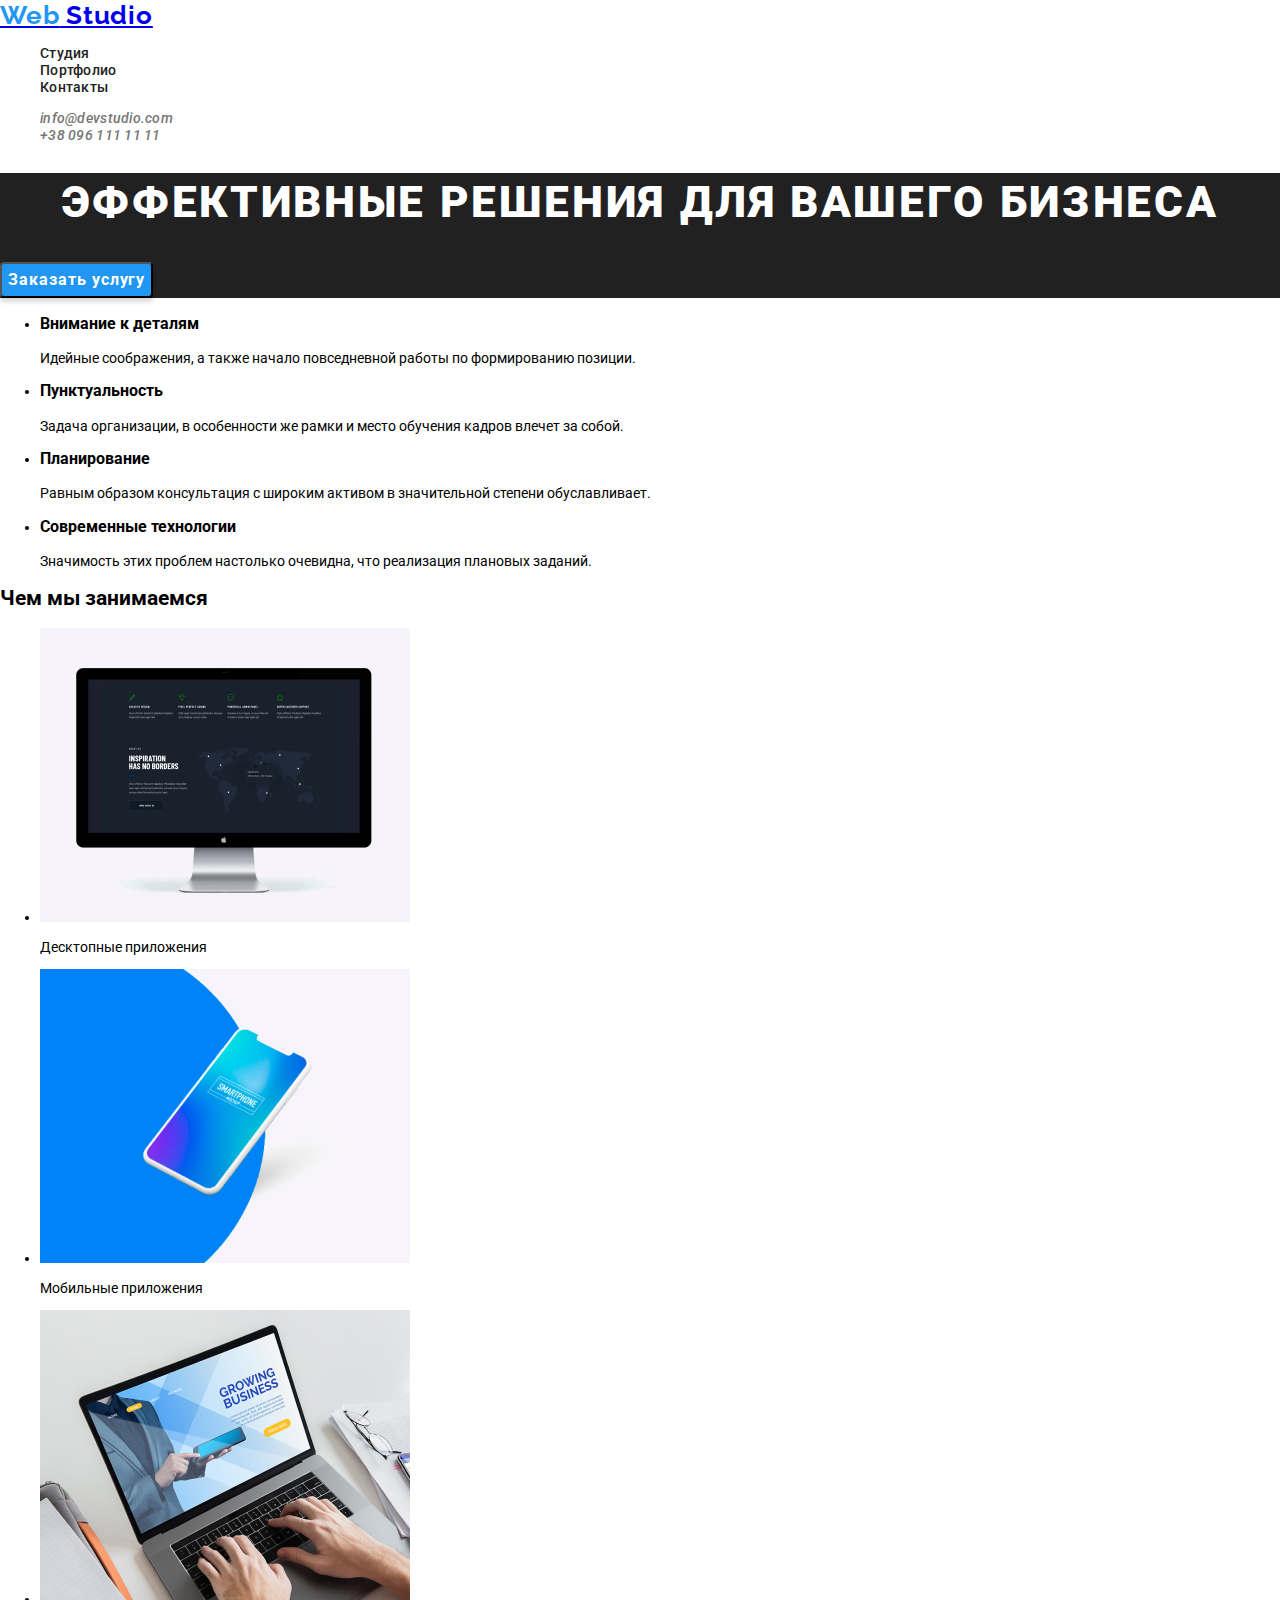
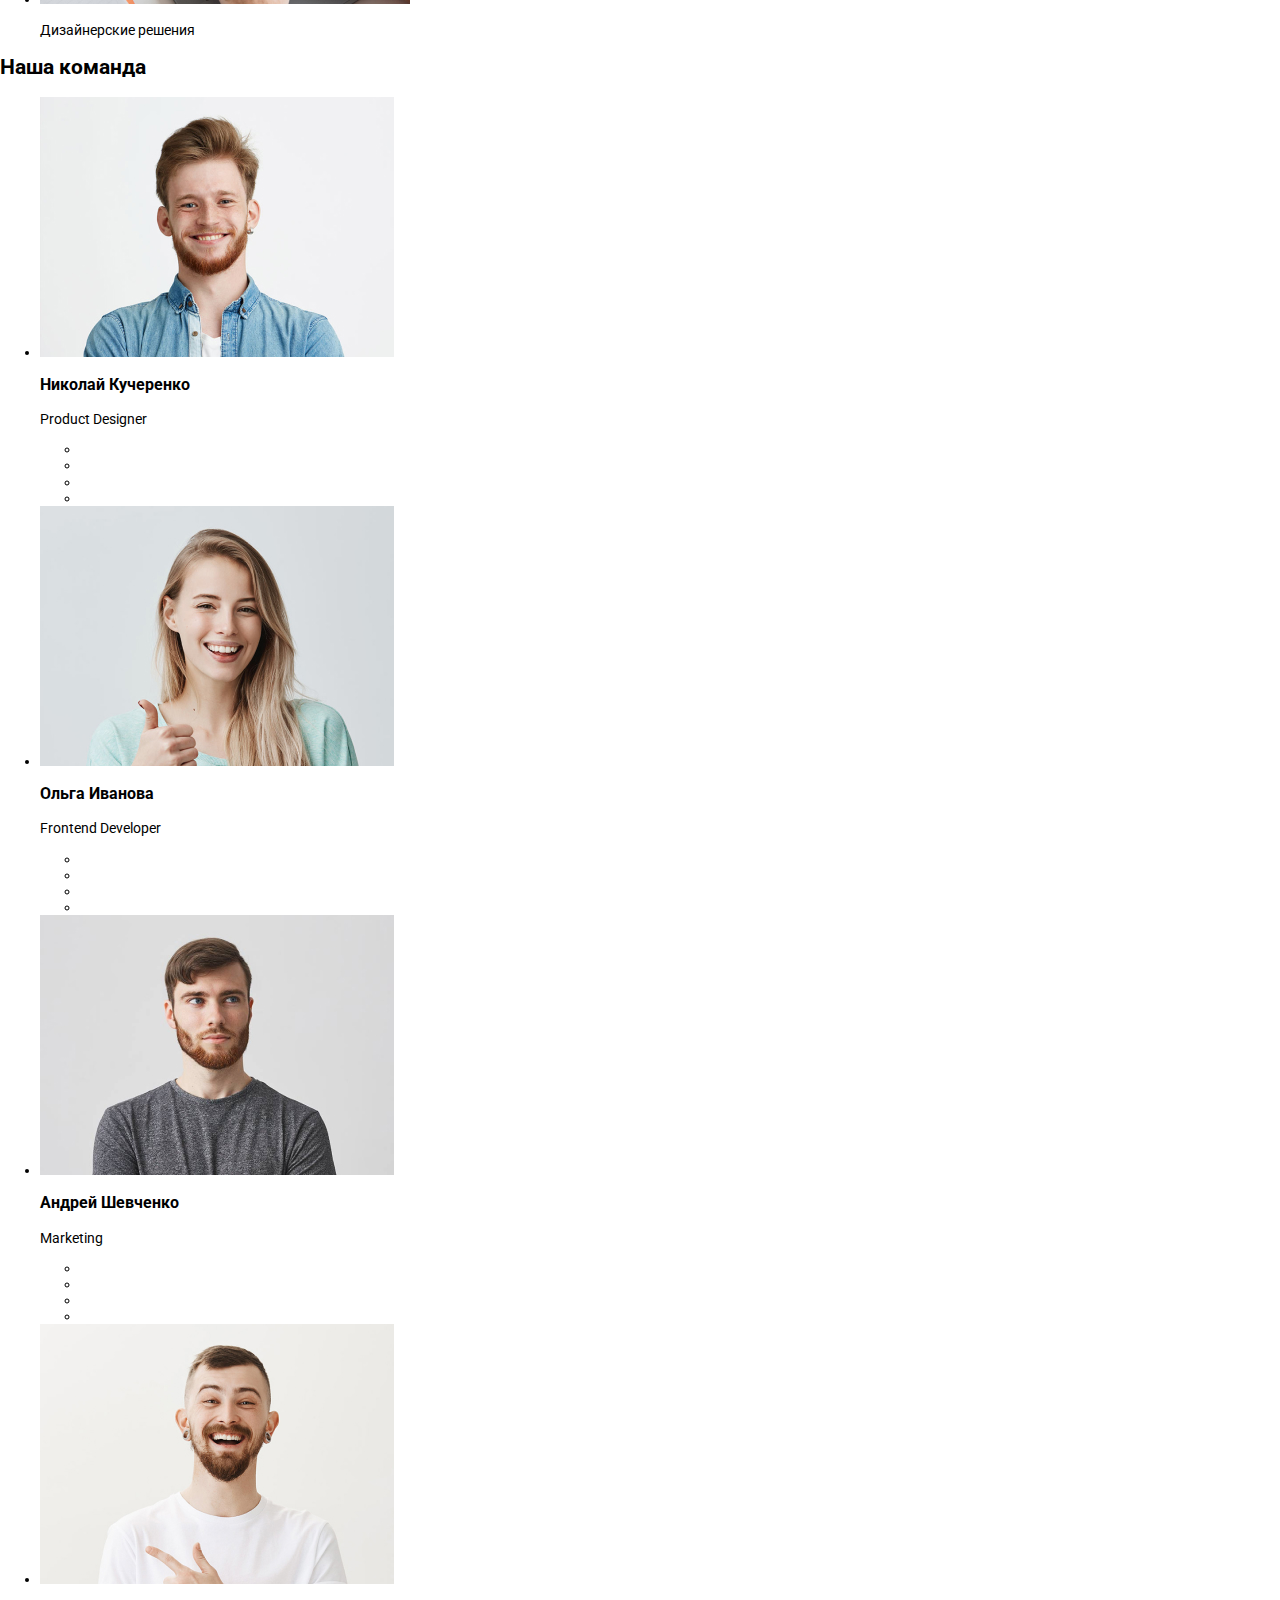
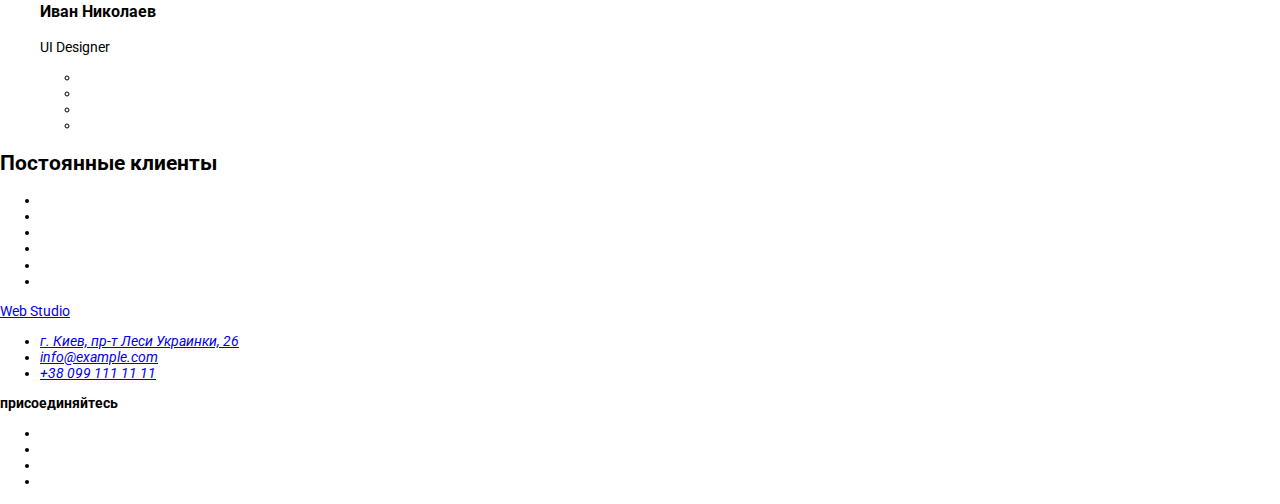
==== index.html @ d41be638 "Окрасил header и hero" ====
<!DOCTYPE html>
<html lang="ru">
  <head>
    <meta charset="UTF-8" />
    <meta name="viewport" content="width=device-width, initial-scale=1.0" />
    <title>Web Studio</title>
    <link
      href="https://fonts.googleapis.com/css2?family=Raleway:wght@700&family=Roboto:wght@400;500;700;900&display=swap"
      rel="stylesheet"
    />
    <link rel="stylesheet" href="./css/styles.css" />
    <link rel="stylesheet" href="./css/normalize.css" />
  </head>
  <body>
    <!-- Шапка -->
    <header class="header">
      <nav class="navigation">
        <a class="logo" href="./index.html" lang="en" aria-label="логотип"
          ><span class="blue">Web</span> Studio</a
        >
        <ul class="navigation-list list">
          <li class="navigation-list-item">
            <a class="navigation-list-link link" href="#"> Студия</a>
          </li>
          <li class="navigation-list-item">
            <a class="navigation-list-link link" href="./portfolio.html"
              >Портфолио</a
            >
          </li>
          <li class="navigation-list-item">
            <a class="navigation-list-link link" href="#">Контакты</a>
          </li>
        </ul>
      </nav>
      <address class="header-adress">
        <ul class="adress-list list">
          <li class="adress-list-item">
            <a class="header-mail link" href="mailto:info@devstudio.com"
              >info@devstudio.com</a
            >
          </li>
          <li>
            <a class="header-tel link" href="tel:+380961111111"
              >+38 096 111 11 11</a
            >
          </li>
        </ul>
      </address>
    </header>

    <!-- Главный контейнер -->
    <main>
      <!--Герой-->
      <section class="hero">
        <h1 class="hero-title">Эффективные решения для вашего бизнеса</h1>
        <button class="modal-btn">Заказать услугу</button>
      </section>

      <!--Преимущества-->
      <section class="">
        <h2 hidden>Преимущества</h2>
        <ul>
          <li>
            <h3>Внимание к деталям</h3>
            <p>
              Идейные соображения, а также начало повседневной работы по
              формированию позиции.
            </p>
          </li>
          <li>
            <h3>Пунктуальность</h3>
            <p>
              Задача организации, в особенности же рамки и место обучения кадров
              влечет за собой.
            </p>
          </li>
          <li>
            <h3>Планирование</h3>
            <p>
              Равным образом консультация с широким активом в значительной
              степени обуславливает.
            </p>
          </li>
          <li>
            <h3>Современные технологии</h3>
            <p>
              Значимость этих проблем настолько очевидна, что реализация
              плановых заданий.
            </p>
          </li>
        </ul>
      </section>

      <!--Чем мы занимаемся-->
      <section>
        <h2>Чем мы занимаемся</h2>
        <ul>
          <li>
            <img
              src="./img/desk.jpg"
              alt="Десктопные приложения"
              width="370"
              height="294"
            />
            <p>Десктопные приложения</p>
          </li>
          <li>
            <img
              src="./img/phone.jpg"
              alt="Мобильные приложения"
              width="370"
              height="294"
            />
            <p>Мобильные приложения</p>
          </li>
          <li>
            <img
              src="./img/disine.jpg"
              alt="Дизайнерские решения"
              width="370"
              height="294"
            />
            <p>Дизайнерские решения</p>
          </li>
        </ul>
      </section>

      <!--Наша команда-->
      <section>
        <h2>Наша команда</h2>
        <ul>
          <li>
            <img
              src="./img/img1.jpg"
              alt="Сотрудник Николай Кучеренко"
              width="354"
              height="260"
            />
            <h3>Николай Кучеренко</h3>
            <p>Product Designer</p>
            <ul>
              <li><a href="#" aria-label="Ссылка на инстаграм"></a></li>
              <li><a href="#" aria-label="Ссылка на твиттер"></a></li>
              <li><a href="#" aria-label="Ссылка на фейсбук"></a></li>
              <li><a href="#" aria-label="Ссылка на линкедин"></a></li>
            </ul>
          </li>
          <li>
            <img
              src="./img/img2.jpg"
              alt="Сотрудник Ольга Иванова"
              width="354"
              height="260"
            />
            <h3>Ольга Иванова</h3>
            <p>Frontend Developer</p>
            <ul>
              <li><a href="#" aria-label="Ссылка на инстаграм"></a></li>
              <li><a href="#" aria-label="Ссылка на твиттер"></a></li>
              <li><a href="#" aria-label="Ссылка на фейсбук"></a></li>
              <li><a href="#" aria-label="Ссылка на линкедин"></a></li>
            </ul>
          </li>
          <li>
            <img
              src="./img/img3.jpg"
              alt="Сотрудник Андрей Шевченко"
              width="354"
              height="260"
            />
            <h3>Андрей Шевченко</h3>
            <p>Marketing</p>
            <ul>
              <li><a href="#" aria-label="Ссылка на инстаграм"></a></li>
              <li><a href="#" aria-label="Ссылка на твиттер"></a></li>
              <li><a href="#" aria-label="Ссылка на фейсбук"></a></li>
              <li><a href="#" aria-label="Ссылка на линкедин"></a></li>
            </ul>
          </li>
          <li>
            <img
              src="./img/img4.jpg"
              alt="Сотрудник Иван Николаев"
              width="354"
              height="260"
            />
            <h3>Иван Николаев</h3>
            <p>UI Designer</p>
            <ul>
              <li><a href="#" aria-label="Ссылка на инстаграм"></a></li>
              <li><a href="#" aria-label="Ссылка на твиттер"></a></li>
              <li><a href="#" aria-label="Ссылка на фейсбук"></a></li>
              <li><a href="#" aria-label="Ссылка на линкедин"></a></li>
            </ul>
          </li>
        </ul>
      </section>

      <!--Постоянные клиенты-->
      <section>
        <h2>Постоянные клиенты</h2>
        <ul>
          <li><a href="#" aria-label="клиент я и ко"></a></li>
          <li><a href="#" aria-label="клиент компани таглайн хиа"></a></li>
          <li><a href="#" aria-label="клиент компани"></a></li>
          <li><a href="#" aria-label="клиент фостер петерс"></a></li>
          <li><a href="#" aria-label="клиент брэнд"></a></li>
          <li><a href="#" aria-label="клиент компани таг лайн"></a></li>
        </ul>
      </section>
    </main>

    <!-- Подвал -->
    <footer>
      <a href="./index.html"><span lang="en">Web Studio</span></a>
      <address>
        <ul>
          <li>
            <a href="https://goo.gl/maps/fQnMb577hMNPf3YQ6"
              >г. Киев, пр-т Леси Украинки, 26</a
            >
          </li>
          <li><a href="mailto:info@example.com">info@example.com</a></li>
          <li><a href="tel:+380991111111">+38 099 111 11 11</a></li>
        </ul>
      </address>
      <b>присоединяйтесь</b>
      <ul>
        <li><a href="#" aria-label="Ссылка на инстаграм"></a></li>
        <li><a href="#" aria-label="Ссылка на твиттер"></a></li>
        <li><a href="#" aria-label="Ссылка на фейсбук"></a></li>
        <li><a href="#" aria-label="Ссылка на линкедин"></a></li>
      </ul>
    </footer>
  </body>
</html>
---- css/styles.css ----
body {
    font-family: "Roboto", sans-serif;
    font-size: 14px;
    background-color: #ffffff;
    color: 757575;
}
.list {
    list-style: none;
}
.link {
    text-decoration: none;
}
.logo,
.blue {
    font-family: "Raleway";
    font-weight: bold;
    font-size: 26px;
    line-height: 1.19;
    letter-spacing: 0.03em;
}

.blue {
    color: #2196f3;
}
.navigation-list-link,
.header-mail,
.header-tel {
    font-weight: 500;
    font-size: 14px;
    line-height: 1.14;
    letter-spacing: 0.02em;
    color: #212121;
}
.header-mail,
.header-tel {
    color: #757575;
}
.header-mail:hover,
.header-mail:focus,
.header-tel:hover,
.header-tel:focus,
.navigation-list-link:hover,
.navigation-list-link:focus {
    color: #2196f3;
}

.hero {
    background-color: #212121;
}
.hero-title {
    font-weight: 900;
    font-size: 44px;
    line-height: 1.36;
    text-align: center;
    letter-spacing: 0.06em;
    text-transform: uppercase;
    color: #ffffff;
}
.modal-btn {
    font-weight: bold;
    font-size: 16px;
    line-height: 1.87;
    display: flex;
    align-items: center;
    text-align: center;
    letter-spacing: 0.06em;
    color: #ffffff;
    background: #2196f3;
    box-shadow: 0px 4px 4px rgba(0, 0, 0, 0.15);
    border-radius: 4px;
}
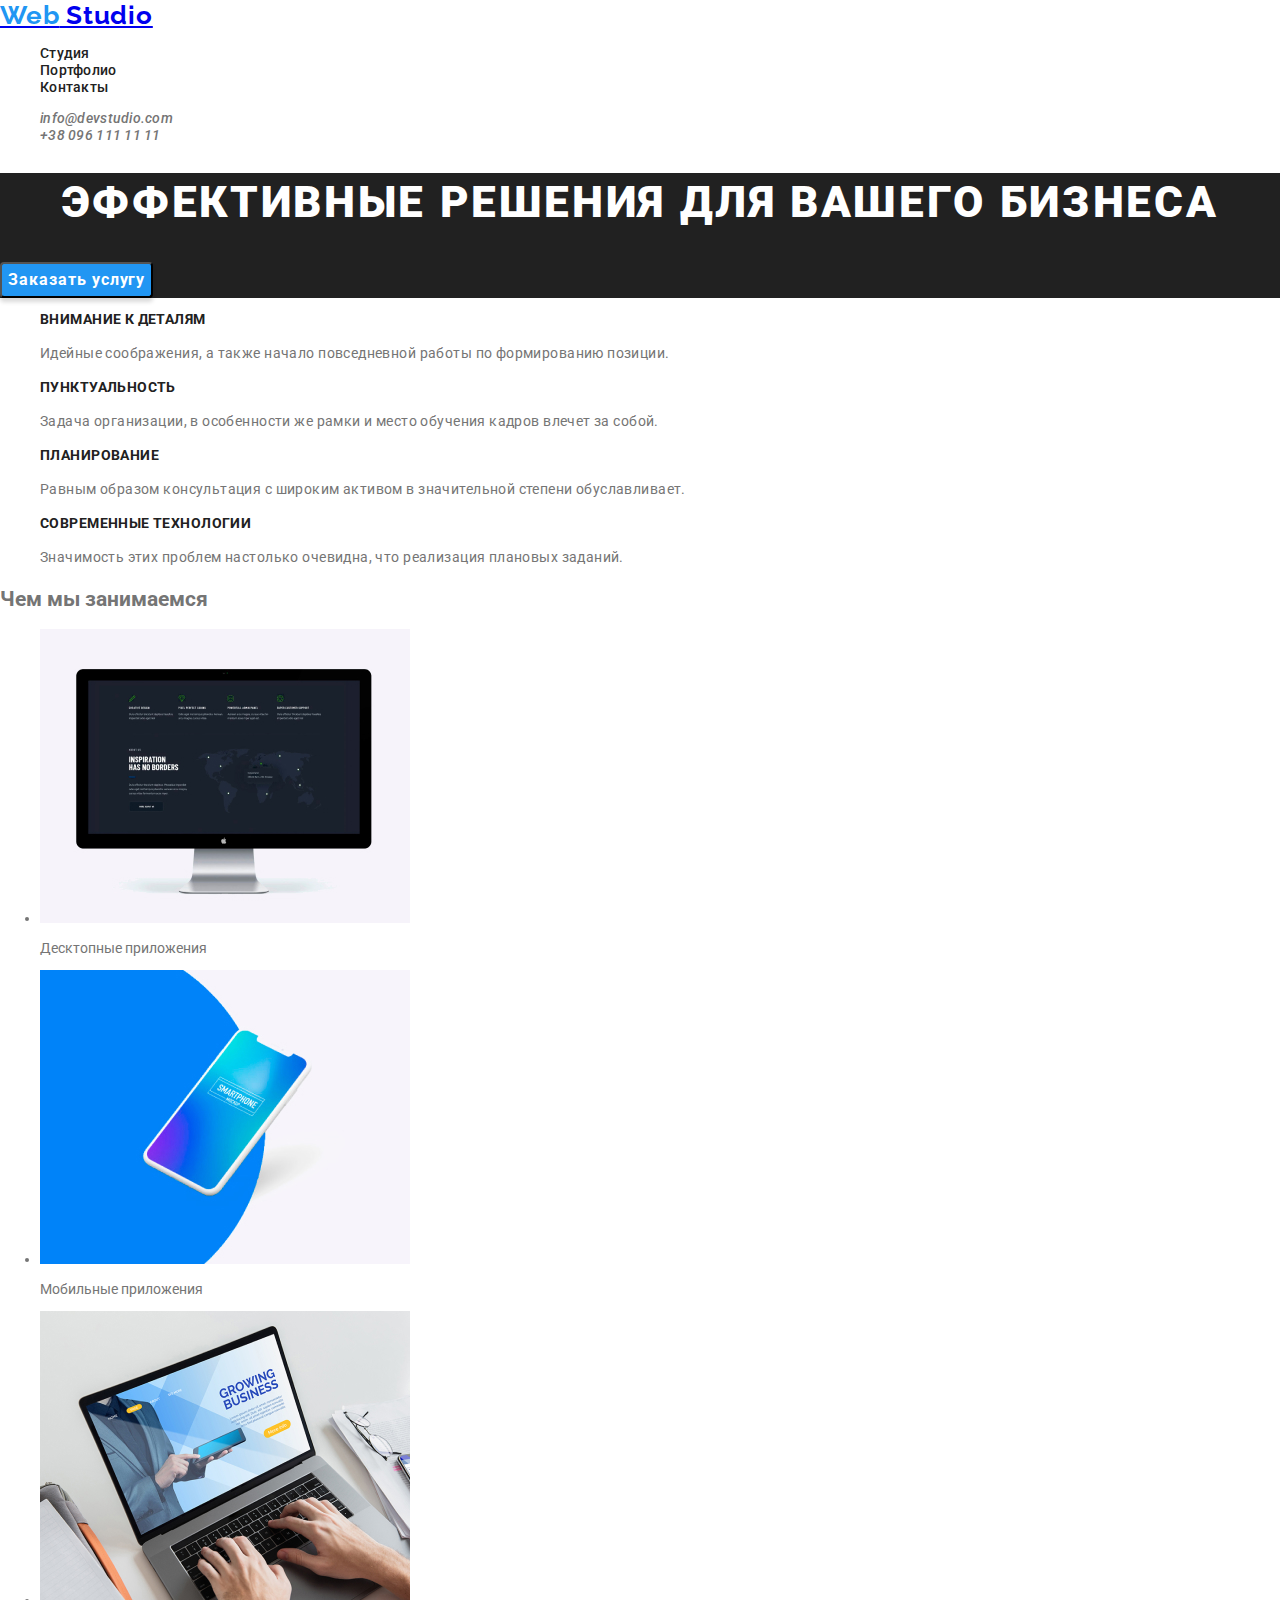
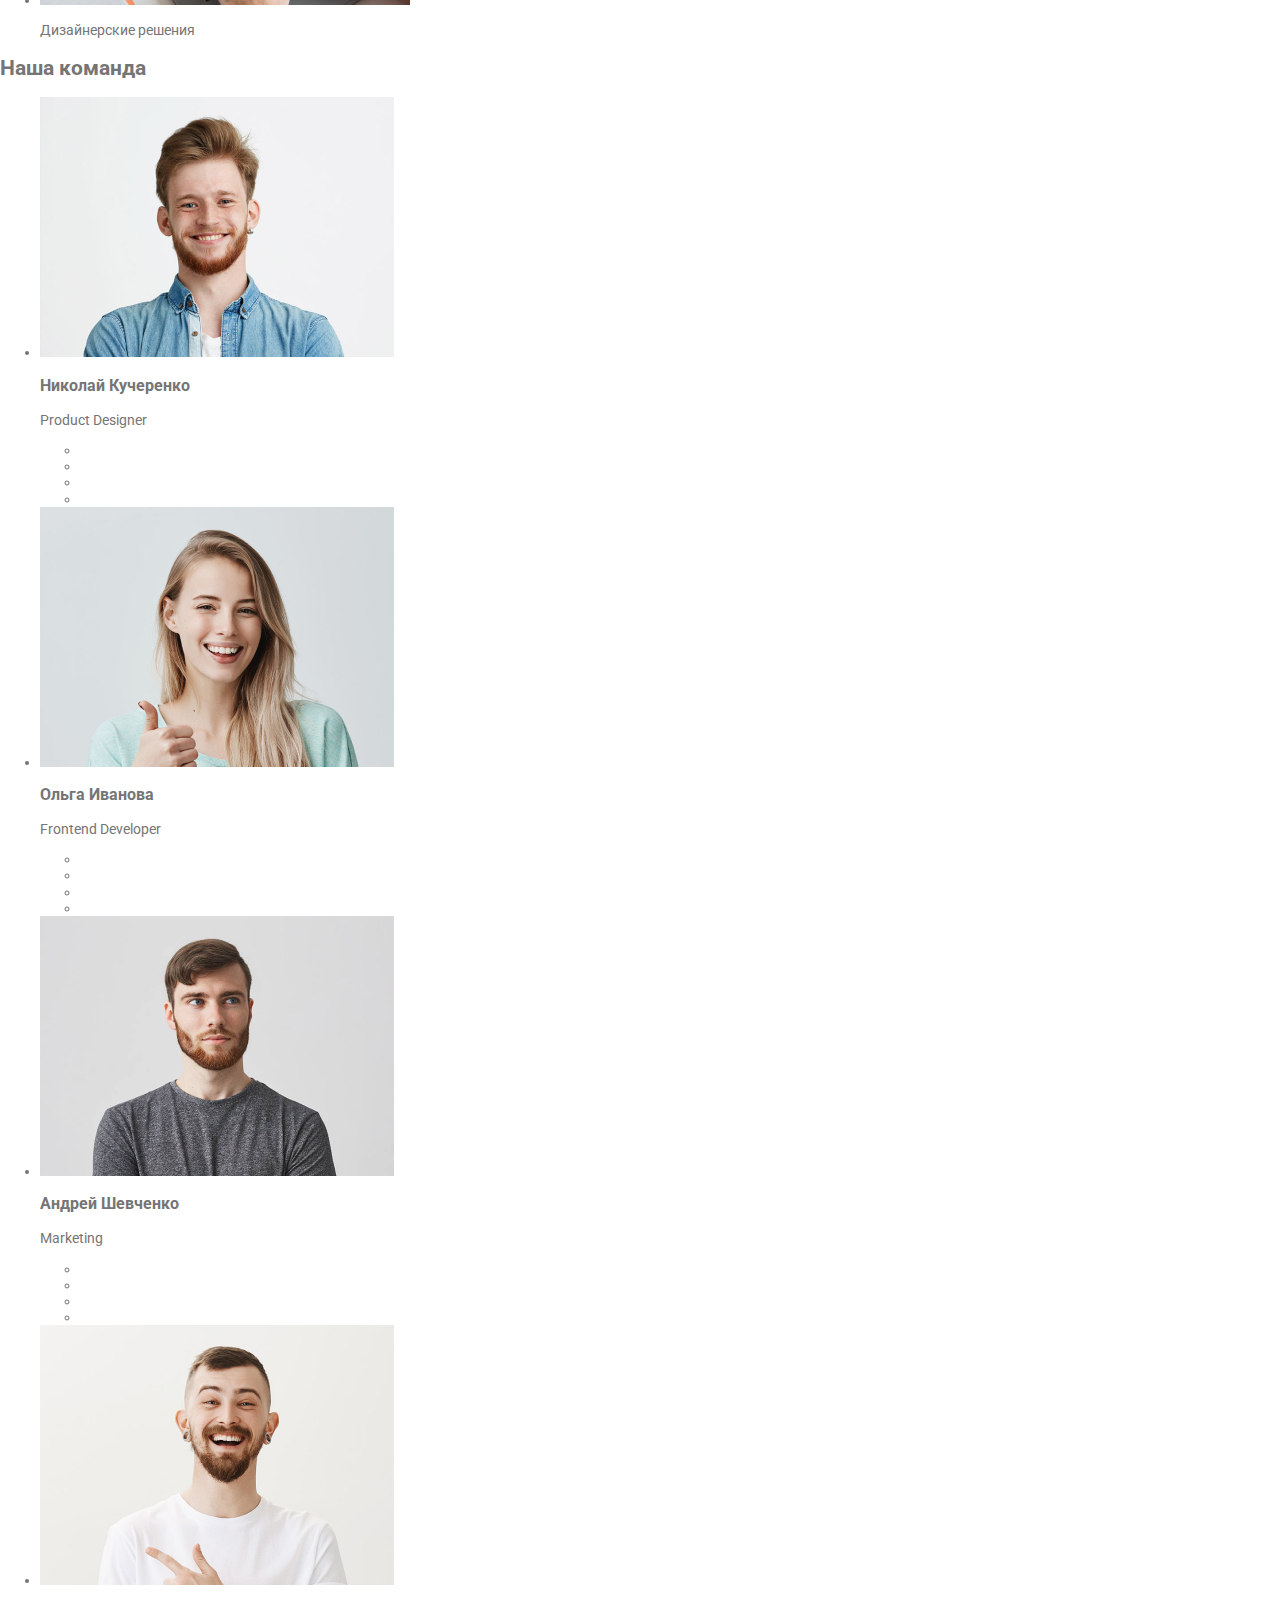
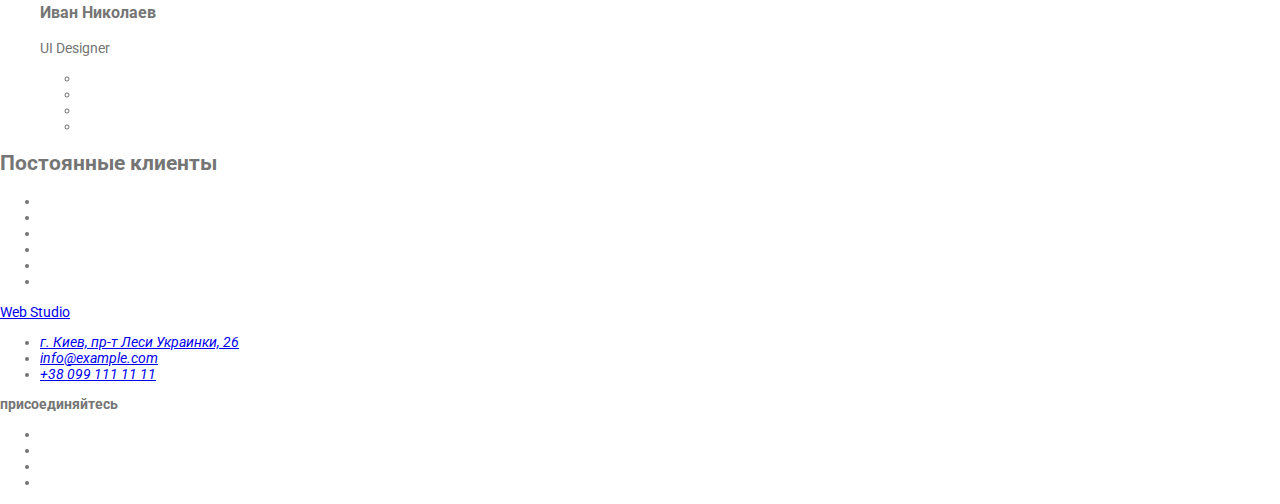
==== commit 3eb82c39: "Отрисовал advantages" ====
--- a/index.html
+++ b/index.html
@@ -57,33 +57,33 @@
       </section>
 
       <!--Преимущества-->
-      <section class="">
+      <section class="advantages">
         <h2 hidden>Преимущества</h2>
-        <ul>
-          <li>
-            <h3>Внимание к деталям</h3>
-            <p>
+        <ul class="advantages-list list">
+          <li class="advantages-list-item">
+            <h3 class="advantages-title">Внимание к деталям</h3>
+            <p class="advantages-description">
               Идейные соображения, а также начало повседневной работы по
               формированию позиции.
             </p>
           </li>
-          <li>
-            <h3>Пунктуальность</h3>
-            <p>
+          <li class="advantages-list-item">
+            <h3 class="advantages-title">Пунктуальность</h3>
+            <p class="advantages-description">
               Задача организации, в особенности же рамки и место обучения кадров
               влечет за собой.
             </p>
           </li>
-          <li>
-            <h3>Планирование</h3>
-            <p>
+          <li class="advantages-list-item">
+            <h3 class="advantages-title">Планирование</h3>
+            <p class="advantages-description">
               Равным образом консультация с широким активом в значительной
               степени обуславливает.
             </p>
           </li>
-          <li>
-            <h3>Современные технологии</h3>
-            <p>
+          <li class="advantages-list-item">
+            <h3 class="advantages-title">Современные технологии</h3>
+            <p class="advantages-description">
               Значимость этих проблем настолько очевидна, что реализация
               плановых заданий.
             </p>
--- a/css/styles.css
+++ b/css/styles.css
@@ -2,7 +2,7 @@
     font-family: "Roboto", sans-serif;
     font-size: 14px;
     background-color: #ffffff;
-    color: 757575;
+    color: #757575;
 }
 .list {
     list-style: none;
@@ -10,6 +10,8 @@
 .link {
     text-decoration: none;
 }
+
+/* header */
 .logo,
 .blue {
     font-family: "Raleway";
@@ -44,6 +46,7 @@
     color: #2196f3;
 }
 
+/* hero */
 .hero {
     background-color: #212121;
 }
@@ -69,3 +72,17 @@
     box-shadow: 0px 4px 4px rgba(0, 0, 0, 0.15);
     border-radius: 4px;
 }
+
+/* advantages */
+.advantages-title {
+    font-weight: bold;
+    font-size: 14px;
+    line-height: 1.14;
+    letter-spacing: 0.03em;
+    text-transform: uppercase;
+    color: #212121;
+}
+.advantages-description {
+    line-height: 1.71;
+    letter-spacing: 0.03em;
+}
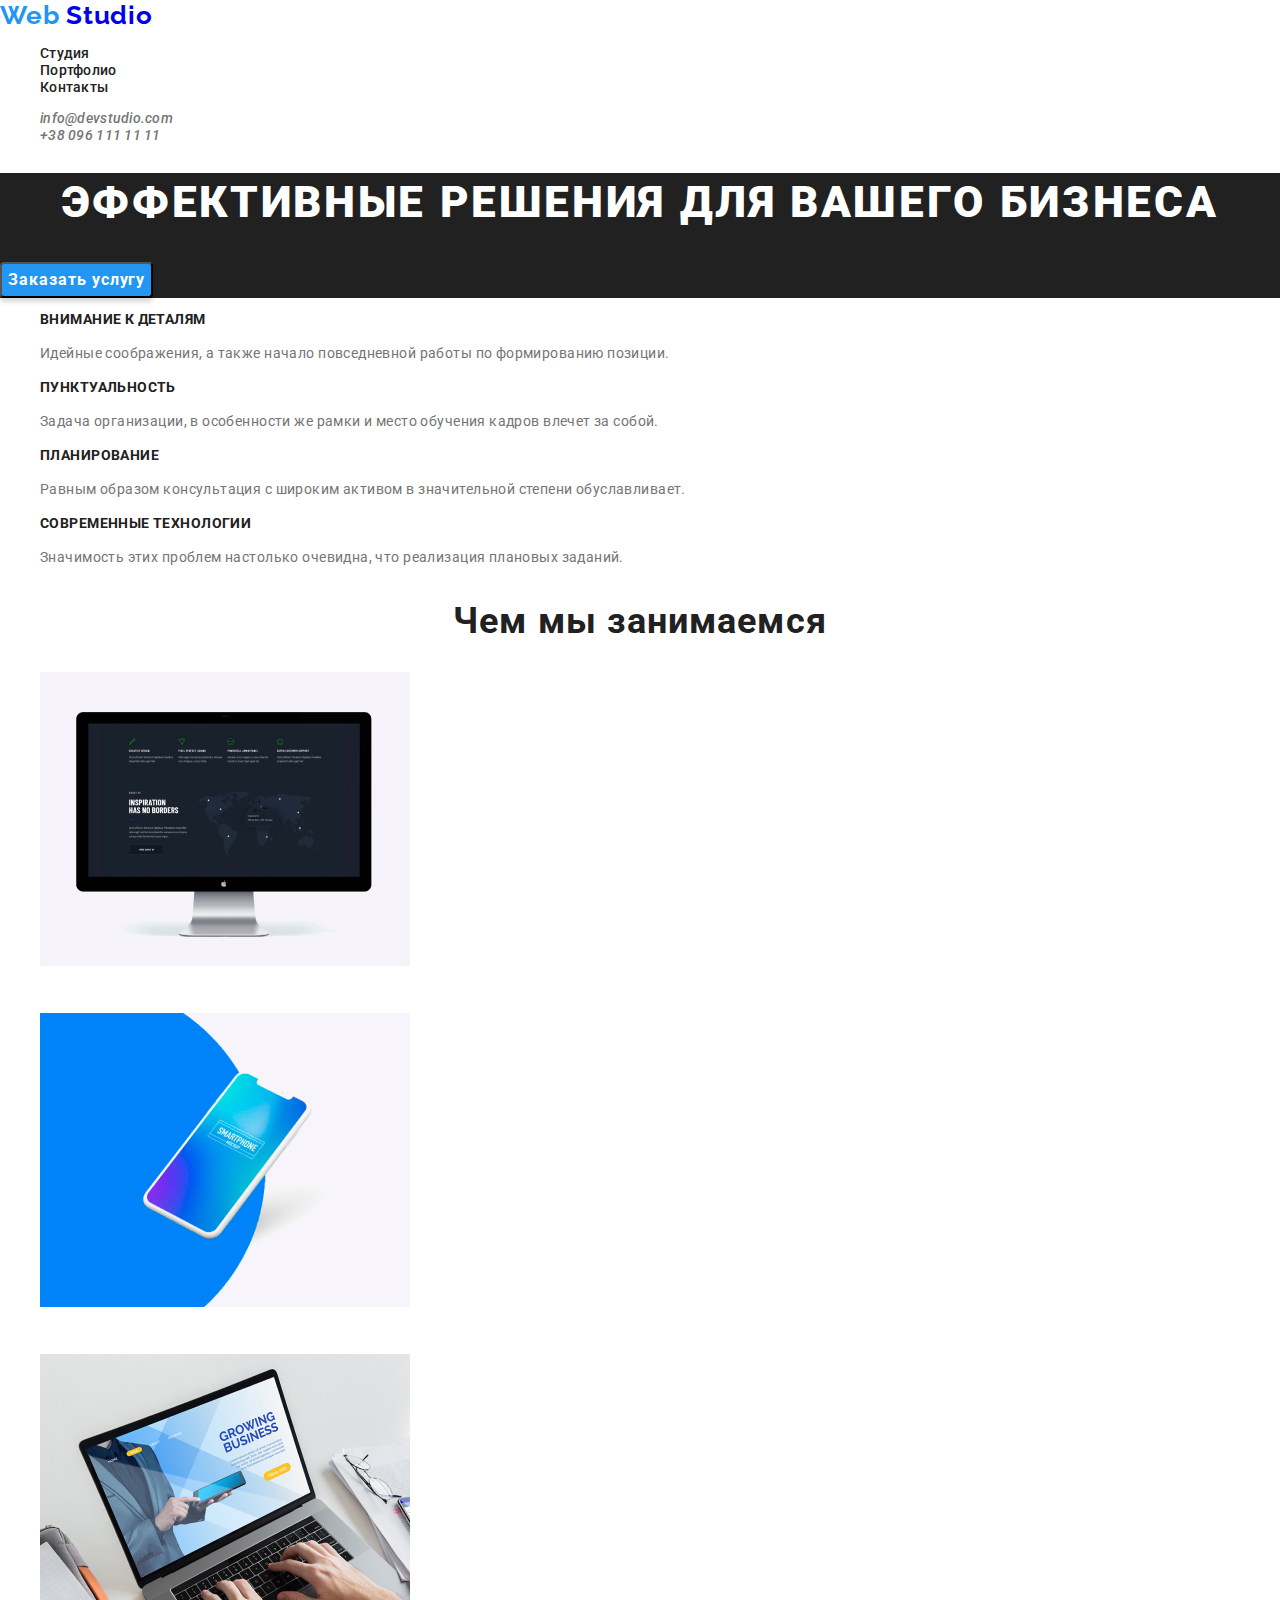
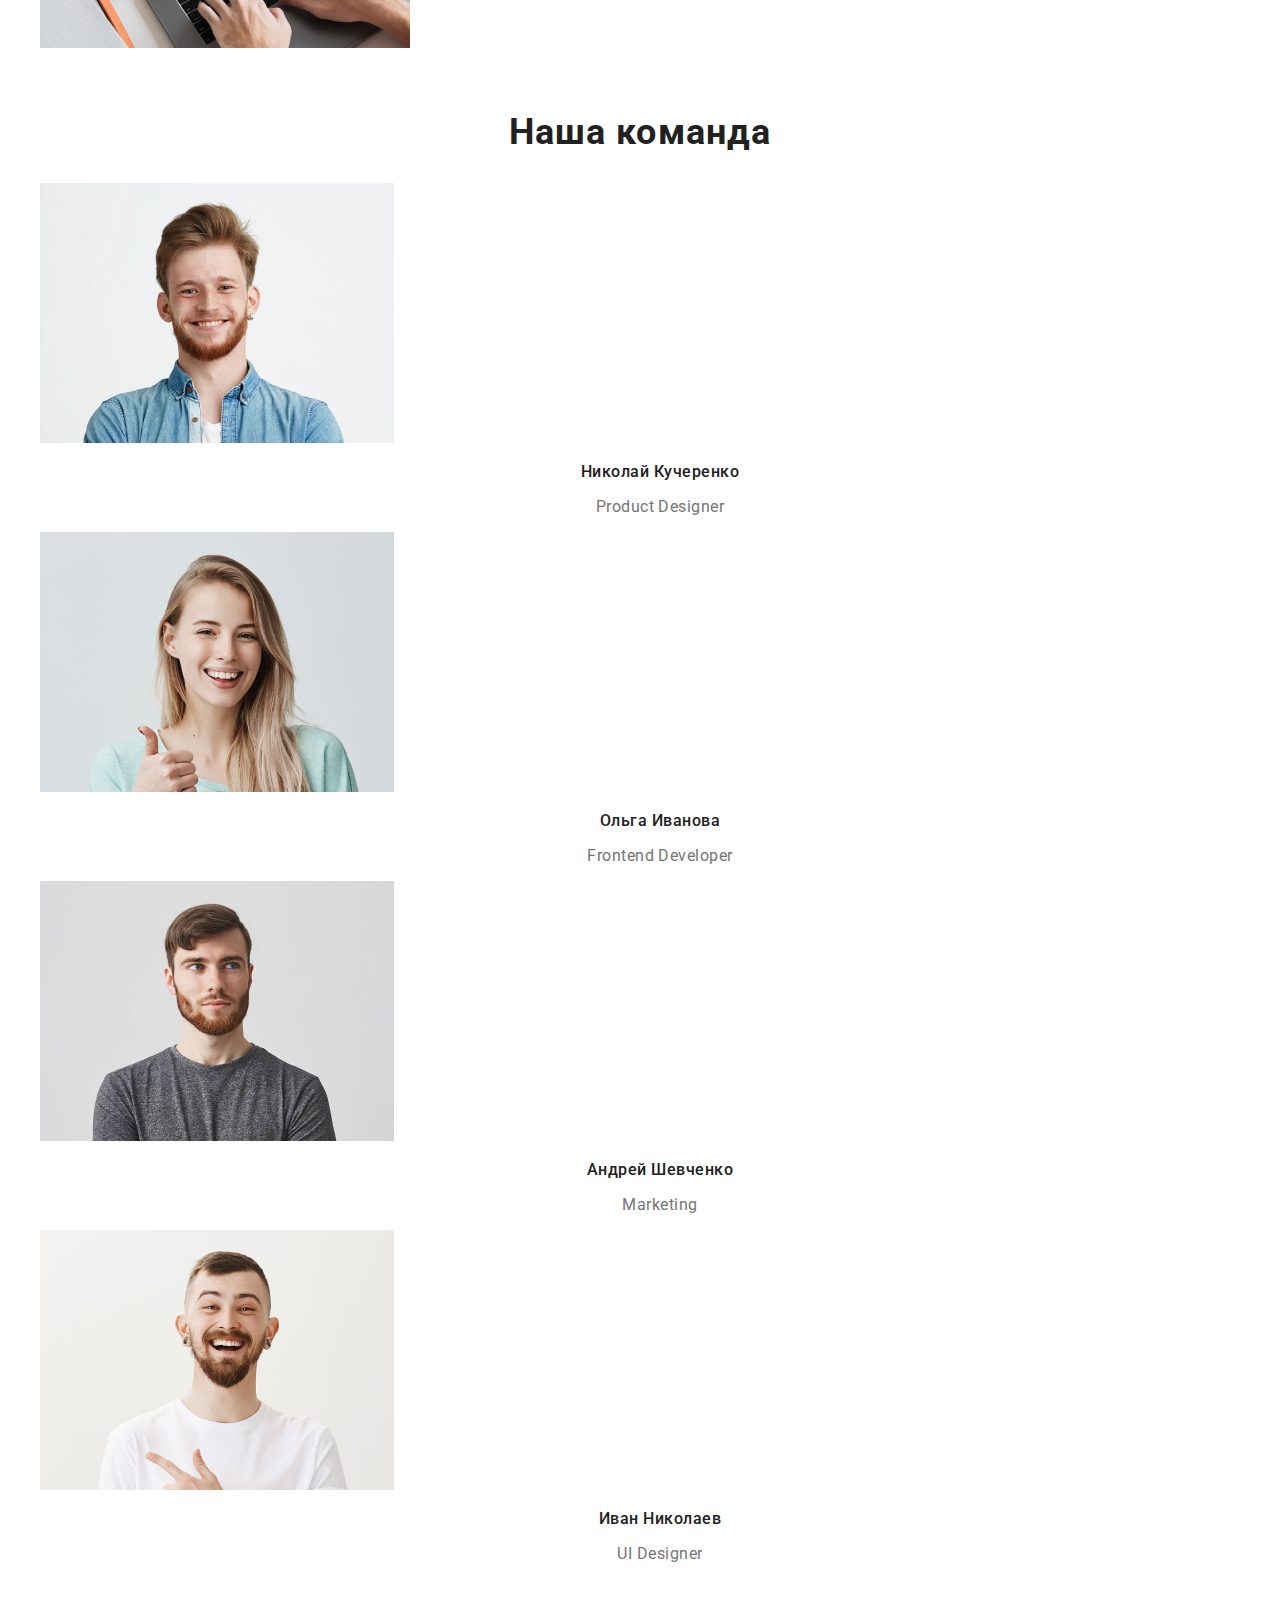
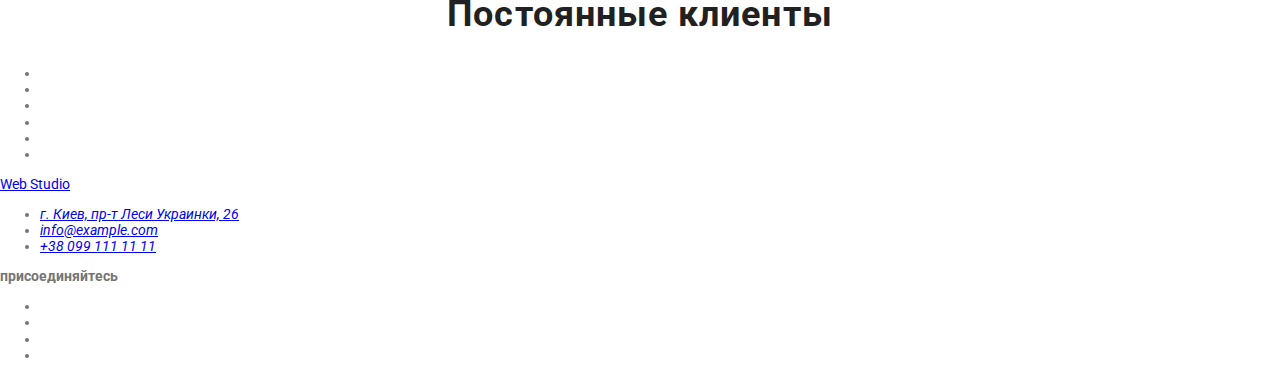
==== commit 9ab06a32: "Отрисовал НАША КОМАНДА" ====
--- a/index.html
+++ b/index.html
@@ -15,7 +15,7 @@
     <!-- Шапка -->
     <header class="header">
       <nav class="navigation">
-        <a class="logo" href="./index.html" lang="en" aria-label="логотип"
+        <a class="logo link" href="./index.html" lang="en" aria-label="логотип"
           ><span class="blue">Web</span> Studio</a
         >
         <ul class="navigation-list list">
@@ -92,9 +92,9 @@
       </section>
 
       <!--Чем мы занимаемся-->
-      <section>
-        <h2>Чем мы занимаемся</h2>
-        <ul>
+      <section class="occupation">
+        <h2 class="title">Чем мы занимаемся</h2>
+        <ul class="occupation-list list">
           <li>
             <img
               src="./img/desk.jpg"
@@ -102,7 +102,7 @@
               width="370"
               height="294"
             />
-            <p>Десктопные приложения</p>
+            <p class="subtitle">Десктопные приложения</p>
           </li>
           <li>
             <img
@@ -111,7 +111,7 @@
               width="370"
               height="294"
             />
-            <p>Мобильные приложения</p>
+            <p class="subtitle">Мобильные приложения</p>
           </li>
           <li>
             <img
@@ -120,15 +120,15 @@
               width="370"
               height="294"
             />
-            <p>Дизайнерские решения</p>
+            <p class="subtitle">Дизайнерские решения</p>
           </li>
         </ul>
       </section>
 
       <!--Наша команда-->
       <section>
-        <h2>Наша команда</h2>
-        <ul>
+        <h2 class="title">Наша команда</h2>
+        <ul class="team-list list">
           <li>
             <img
               src="./img/img1.jpg"
@@ -136,13 +136,37 @@
               width="354"
               height="260"
             />
-            <h3>Николай Кучеренко</h3>
-            <p>Product Designer</p>
-            <ul>
-              <li><a href="#" aria-label="Ссылка на инстаграм"></a></li>
-              <li><a href="#" aria-label="Ссылка на твиттер"></a></li>
-              <li><a href="#" aria-label="Ссылка на фейсбук"></a></li>
-              <li><a href="#" aria-label="Ссылка на линкедин"></a></li>
+            <h3 class="name">Николай Кучеренко</h3>
+            <p class="position">Product Designer</p>
+            <ul class="team-list-links list">
+              <li class="social-list">
+                <a
+                  class="social-link"
+                  href="#"
+                  aria-label="Ссылка на инстаграм"
+                ></a>
+              </li>
+              <li class="social-list">
+                <a
+                  class="social-link"
+                  href="#"
+                  aria-label="Ссылка на твиттер"
+                ></a>
+              </li>
+              <li class="social-list">
+                <a
+                  class="social-link"
+                  href="#"
+                  aria-label="Ссылка на фейсбук"
+                ></a>
+              </li>
+              <li class="social-list">
+                <a
+                  class="social-link"
+                  href="#"
+                  aria-label="Ссылка на линкедин"
+                ></a>
+              </li>
             </ul>
           </li>
           <li>
@@ -152,13 +176,37 @@
               width="354"
               height="260"
             />
-            <h3>Ольга Иванова</h3>
-            <p>Frontend Developer</p>
-            <ul>
-              <li><a href="#" aria-label="Ссылка на инстаграм"></a></li>
-              <li><a href="#" aria-label="Ссылка на твиттер"></a></li>
-              <li><a href="#" aria-label="Ссылка на фейсбук"></a></li>
-              <li><a href="#" aria-label="Ссылка на линкедин"></a></li>
+            <h3 class="name">Ольга Иванова</h3>
+            <p class="position">Frontend Developer</p>
+            <ul class="team-list-links list">
+              <li class="social-list">
+                <a
+                  class="social-link"
+                  href="#"
+                  aria-label="Ссылка на инстаграм"
+                ></a>
+              </li>
+              <li class="social-list">
+                <a
+                  class="social-link"
+                  href="#"
+                  aria-label="Ссылка на твиттер"
+                ></a>
+              </li>
+              <li class="social-list">
+                <a
+                  class="social-link"
+                  href="#"
+                  aria-label="Ссылка на фейсбук"
+                ></a>
+              </li>
+              <li class="social-list">
+                <a
+                  class="social-link"
+                  href="#"
+                  aria-label="Ссылка на линкедин"
+                ></a>
+              </li>
             </ul>
           </li>
           <li>
@@ -168,13 +216,37 @@
               width="354"
               height="260"
             />
-            <h3>Андрей Шевченко</h3>
-            <p>Marketing</p>
-            <ul>
-              <li><a href="#" aria-label="Ссылка на инстаграм"></a></li>
-              <li><a href="#" aria-label="Ссылка на твиттер"></a></li>
-              <li><a href="#" aria-label="Ссылка на фейсбук"></a></li>
-              <li><a href="#" aria-label="Ссылка на линкедин"></a></li>
+            <h3 class="name">Андрей Шевченко</h3>
+            <p class="position">Marketing</p>
+            <ul class="team-list-links list">
+              <li class="social-list">
+                <a
+                  class="social-link"
+                  href="#"
+                  aria-label="Ссылка на инстаграм"
+                ></a>
+              </li>
+              <li class="social-list">
+                <a
+                  class="social-link"
+                  href="#"
+                  aria-label="Ссылка на твиттер"
+                ></a>
+              </li>
+              <li class="social-list">
+                <a
+                  class="social-link"
+                  href="#"
+                  aria-label="Ссылка на фейсбук"
+                ></a>
+              </li>
+              <li class="social-list">
+                <a
+                  class="social-link"
+                  href="#"
+                  aria-label="Ссылка на линкедин"
+                ></a>
+              </li>
             </ul>
           </li>
           <li>
@@ -184,13 +256,37 @@
               width="354"
               height="260"
             />
-            <h3>Иван Николаев</h3>
-            <p>UI Designer</p>
-            <ul>
-              <li><a href="#" aria-label="Ссылка на инстаграм"></a></li>
-              <li><a href="#" aria-label="Ссылка на твиттер"></a></li>
-              <li><a href="#" aria-label="Ссылка на фейсбук"></a></li>
-              <li><a href="#" aria-label="Ссылка на линкедин"></a></li>
+            <h3 class="name">Иван Николаев</h3>
+            <p class="position">UI Designer</p>
+            <ul class="team-list-links list">
+              <li class="social-list">
+                <a
+                  class="social-link"
+                  href="#"
+                  aria-label="Ссылка на инстаграм"
+                ></a>
+              </li>
+              <li class="social-list">
+                <a
+                  class="social-link"
+                  href="#"
+                  aria-label="Ссылка на твиттер"
+                ></a>
+              </li>
+              <li class="social-list">
+                <a
+                  class="social-link"
+                  href="#"
+                  aria-label="Ссылка на фейсбук"
+                ></a>
+              </li>
+              <li class="social-list">
+                <a
+                  class="social-link"
+                  href="#"
+                  aria-label="Ссылка на линкедин"
+                ></a>
+              </li>
             </ul>
           </li>
         </ul>
@@ -198,7 +294,7 @@
 
       <!--Постоянные клиенты-->
       <section>
-        <h2>Постоянные клиенты</h2>
+        <h2 class="title">Постоянные клиенты</h2>
         <ul>
           <li><a href="#" aria-label="клиент я и ко"></a></li>
           <li><a href="#" aria-label="клиент компани таглайн хиа"></a></li>
--- a/css/styles.css
+++ b/css/styles.css
@@ -1,8 +1,15 @@
+:root {
+    --main-font: "Roboto", sans-serif;
+    --accent-color: #2196f3;
+    --titles-color: #212121;
+    --description-color: #757575;
+}
+
 body {
-    font-family: "Roboto", sans-serif;
+    font-family: var(--main-font);
     font-size: 14px;
     background-color: #ffffff;
-    color: #757575;
+    color: var(--description-color);
 }
 .list {
     list-style: none;
@@ -11,7 +18,7 @@
     text-decoration: none;
 }
 
-/* header */
+/* Шапка */
 .logo,
 .blue {
     font-family: "Raleway";
@@ -22,7 +29,7 @@
 }
 
 .blue {
-    color: #2196f3;
+    color: var(--accent-color);
 }
 .navigation-list-link,
 .header-mail,
@@ -31,24 +38,26 @@
     font-size: 14px;
     line-height: 1.14;
     letter-spacing: 0.02em;
-    color: #212121;
+    color: var(--titles-color);
 }
 .header-mail,
 .header-tel {
-    color: #757575;
+    color: var(--description-color);
 }
 .header-mail:hover,
 .header-mail:focus,
 .header-tel:hover,
 .header-tel:focus,
 .navigation-list-link:hover,
-.navigation-list-link:focus {
-    color: #2196f3;
+.navigation-list-link:focus,
+.social-link:hover,
+.social-link:focus {
+    color: var(--accent-color);
 }
 
-/* hero */
+/* Герой */
 .hero {
-    background-color: #212121;
+    background-color: var(--titles-color);
 }
 .hero-title {
     font-weight: 900;
@@ -68,21 +77,56 @@
     text-align: center;
     letter-spacing: 0.06em;
     color: #ffffff;
-    background: #2196f3;
+    background: var(--accent-color);
     box-shadow: 0px 4px 4px rgba(0, 0, 0, 0.15);
     border-radius: 4px;
 }
 
-/* advantages */
+/* Преимущества */
 .advantages-title {
     font-weight: bold;
     font-size: 14px;
     line-height: 1.14;
     letter-spacing: 0.03em;
     text-transform: uppercase;
-    color: #212121;
+    color: var(--titles-color);
 }
 .advantages-description {
     line-height: 1.71;
     letter-spacing: 0.03em;
 }
+
+/* Чем мы занимаемся */
+.title {
+    font-weight: bold;
+    font-size: 36px;
+    line-height: 1.17;
+    text-align: center;
+    letter-spacing: 0.03em;
+    color: var(--titles-color);
+}
+.subtitle {
+    font-weight: bold;
+    font-size: 14px;
+    line-height: 1.14;
+    text-align: center;
+    letter-spacing: 0.03em;
+    text-transform: uppercase;
+    color: #ffffff;
+}
+
+/* Наша команда */
+.name {
+    font-weight: 500;
+    color: var(--titles-color);
+}
+.position {
+    color: var(--description-color);
+}
+.position,
+.name {
+    font-size: 16px;
+    line-height: 1.19;
+    text-align: center;
+    letter-spacing: 0.03em;
+}
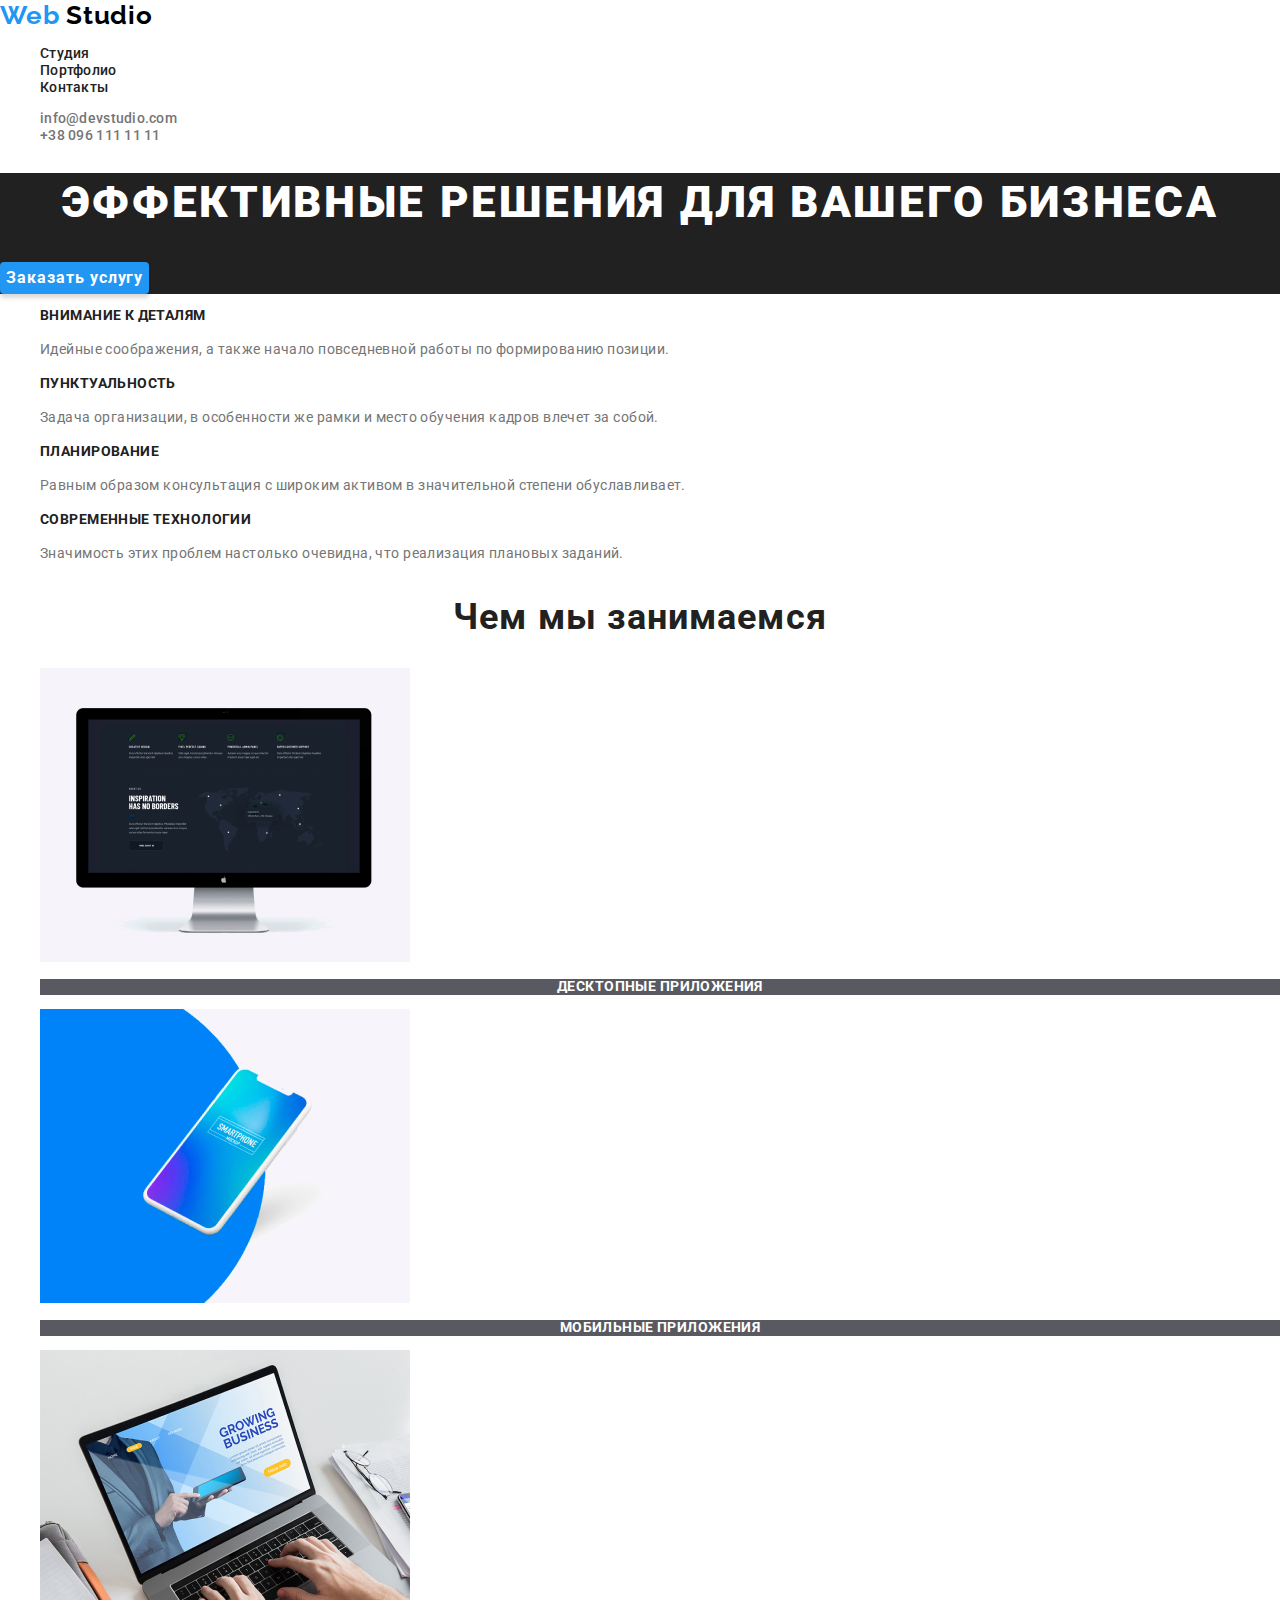
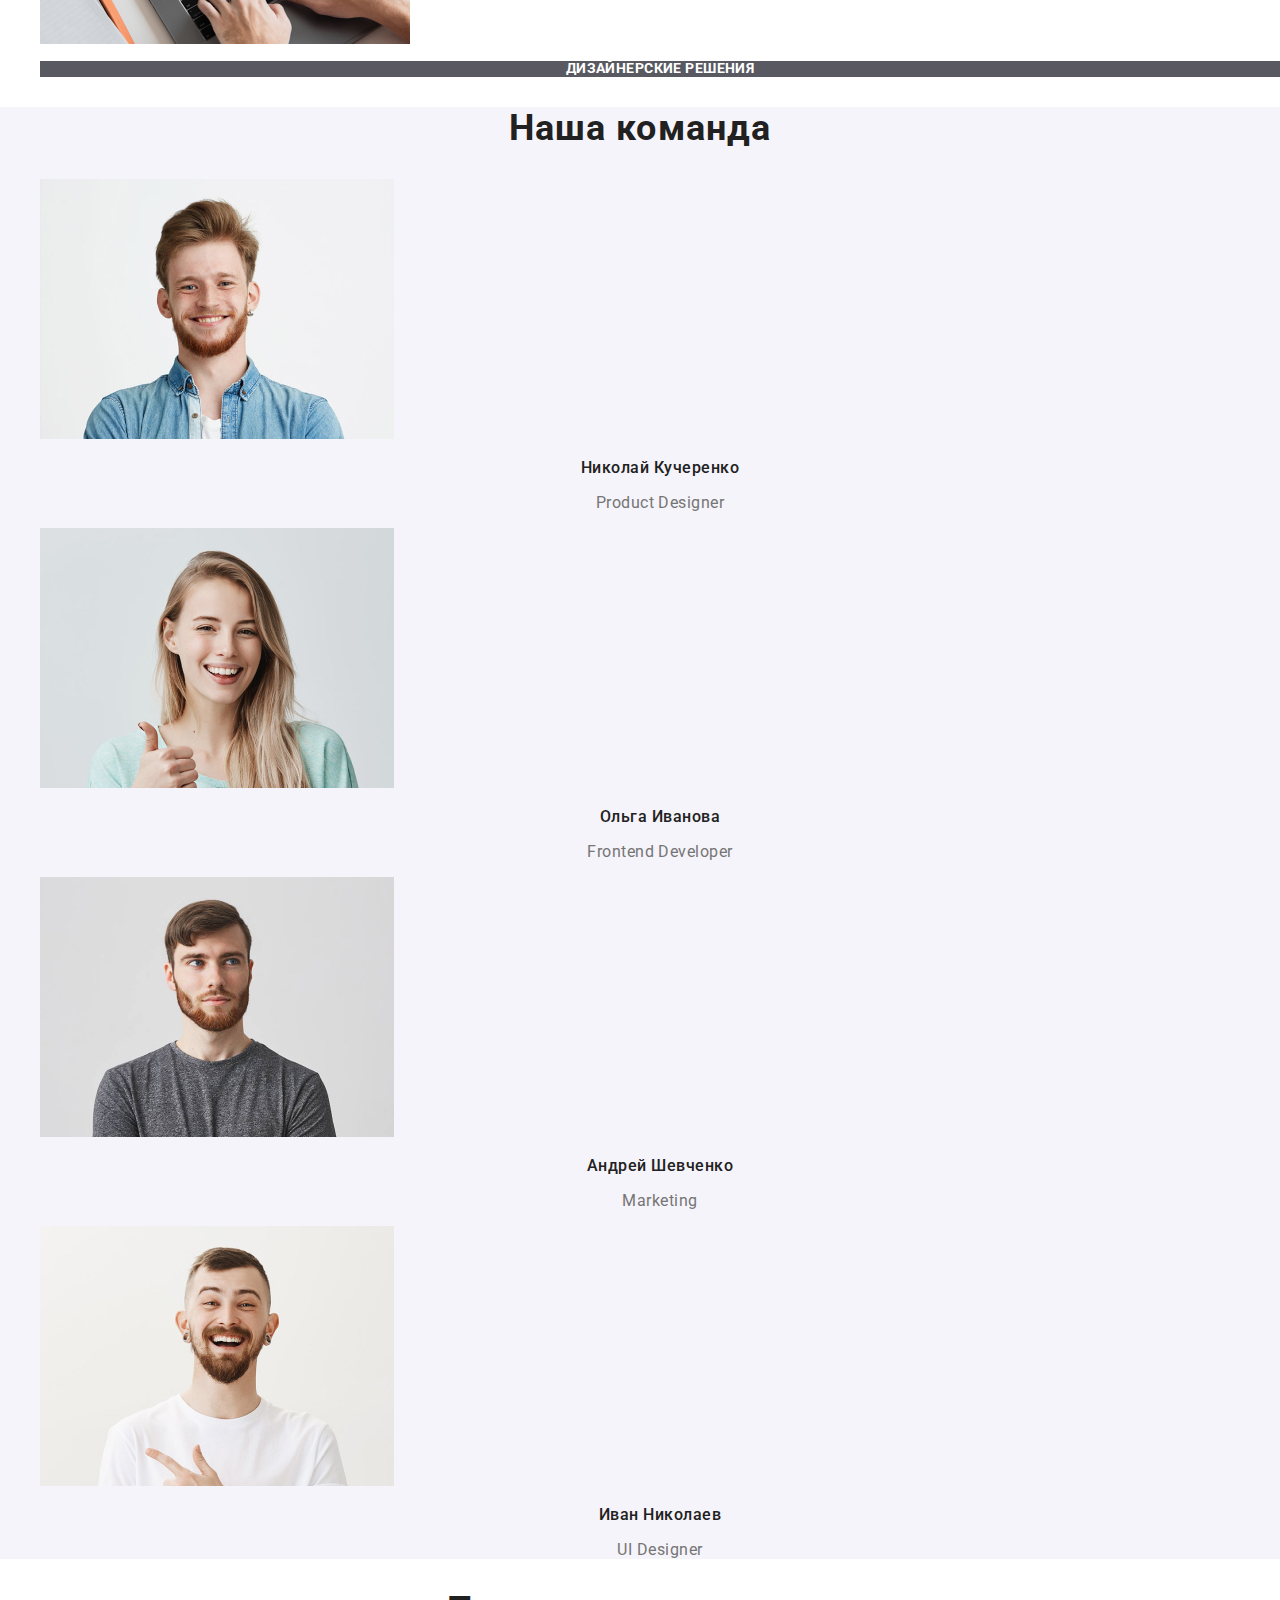
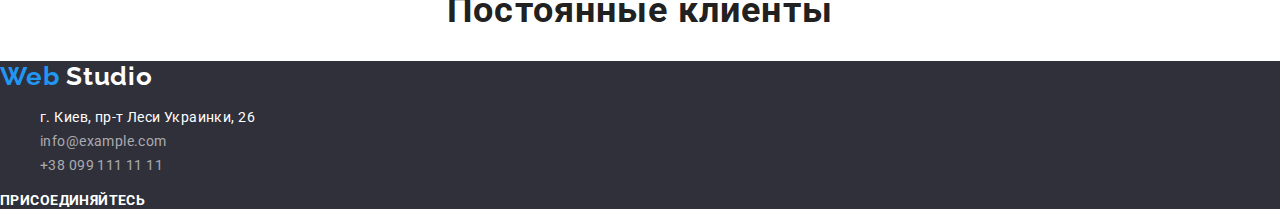
==== commit 20b53d24: "вроде закончил)" ====
--- a/index.html
+++ b/index.html
@@ -126,7 +126,7 @@
       </section>
 
       <!--Наша команда-->
-      <section>
+      <section class="team">
         <h2 class="title">Наша команда</h2>
         <ul class="team-list list">
           <li>
@@ -295,37 +295,102 @@
       <!--Постоянные клиенты-->
       <section>
         <h2 class="title">Постоянные клиенты</h2>
-        <ul>
-          <li><a href="#" aria-label="клиент я и ко"></a></li>
-          <li><a href="#" aria-label="клиент компани таглайн хиа"></a></li>
-          <li><a href="#" aria-label="клиент компани"></a></li>
-          <li><a href="#" aria-label="клиент фостер петерс"></a></li>
-          <li><a href="#" aria-label="клиент брэнд"></a></li>
-          <li><a href="#" aria-label="клиент компани таг лайн"></a></li>
+        <ul class="client list">
+          <li class="client-list">
+            <a class="client-list-link" href="#" aria-label="клиент я и ко"></a>
+          </li>
+          <li class="client-list">
+            <a
+              class="client-list-link"
+              href="#"
+              aria-label="клиент компани таглайн хиа"
+            ></a>
+          </li>
+          <li class="client-list">
+            <a
+              class="client-list-link"
+              href="#"
+              aria-label="клиент компани"
+            ></a>
+          </li>
+          <li class="client-list">
+            <a
+              class="client-list-link"
+              href="#"
+              aria-label="клиент фостер петерс"
+            ></a>
+          </li>
+          <li class="client-list">
+            <a class="client-list-link" href="#" aria-label="клиент брэнд"></a>
+          </li>
+          <li class="client-list">
+            <a
+              class="client-list-link"
+              href="#"
+              aria-label="клиент компани таг лайн"
+            ></a>
+          </li>
         </ul>
       </section>
     </main>
 
     <!-- Подвал -->
-    <footer>
-      <a href="./index.html"><span lang="en">Web Studio</span></a>
+    <footer class="footer">
+      <a class="logo link" href="./index.html"
+        ><span class="blue" lang="en">Web</span>
+        <span class="white" lang="en">Studio</span></a
+      >
       <address>
-        <ul>
-          <li>
-            <a href="https://goo.gl/maps/fQnMb577hMNPf3YQ6"
+        <ul class="footer-list list">
+          <li>
+            <a
+              class="footer-address link"
+              href="https://goo.gl/maps/fQnMb577hMNPf3YQ6"
               >г. Киев, пр-т Леси Украинки, 26</a
             >
           </li>
-          <li><a href="mailto:info@example.com">info@example.com</a></li>
-          <li><a href="tel:+380991111111">+38 099 111 11 11</a></li>
+          <li>
+            <a class="footer-mail link" href="mailto:info@example.com"
+              >info@example.com</a
+            >
+          </li>
+          <li>
+            <a class="footer-tel link" href="tel:+380991111111"
+              >+38 099 111 11 11</a
+            >
+          </li>
         </ul>
       </address>
-      <b>присоединяйтесь</b>
-      <ul>
-        <li><a href="#" aria-label="Ссылка на инстаграм"></a></li>
-        <li><a href="#" aria-label="Ссылка на твиттер"></a></li>
-        <li><a href="#" aria-label="Ссылка на фейсбук"></a></li>
-        <li><a href="#" aria-label="Ссылка на линкедин"></a></li>
+      <b class="footer-text">присоединяйтесь</b>
+      <ul class="footer-list list">
+        <li>
+          <a
+            class="footer-social-link"
+            href="#"
+            aria-label="Ссылка на инстаграм"
+          ></a>
+        </li>
+        <li>
+          <a
+            class="footer-social-link"
+            href="#"
+            aria-label="Ссылка на твиттер"
+          ></a>
+        </li>
+        <li>
+          <a
+            class="footer-social-link"
+            href="#"
+            aria-label="Ссылка на фейсбук"
+          ></a>
+        </li>
+        <li>
+          <a
+            class="footer-social-link"
+            href="#"
+            aria-label="Ссылка на линкедин"
+          ></a>
+        </li>
       </ul>
     </footer>
   </body>
--- a/css/styles.css
+++ b/css/styles.css
@@ -20,12 +20,19 @@
 
 /* Шапка */
 .logo,
-.blue {
+.blue,
+.white {
     font-family: "Raleway";
     font-weight: bold;
     font-size: 26px;
     line-height: 1.19;
     letter-spacing: 0.03em;
+}
+.logo {
+    color: #000000;
+}
+.white {
+    color: #ffffff;
 }
 
 .blue {
@@ -42,6 +49,8 @@
 }
 .header-mail,
 .header-tel {
+    font-family: var(--main-font);
+    font-style: normal;
     color: var(--description-color);
 }
 .header-mail:hover,
@@ -51,7 +60,11 @@
 .navigation-list-link:hover,
 .navigation-list-link:focus,
 .social-link:hover,
-.social-link:focus {
+.social-link:focus,
+.client-list-link:hover,
+.client-list-link:focus,
+.footer-social-link:hover,
+.footer-social-link:focus {
     color: var(--accent-color);
 }
 
@@ -80,6 +93,7 @@
     background: var(--accent-color);
     box-shadow: 0px 4px 4px rgba(0, 0, 0, 0.15);
     border-radius: 4px;
+    border: none;
 }
 
 /* Преимущества */
@@ -105,17 +119,24 @@
     letter-spacing: 0.03em;
     color: var(--titles-color);
 }
+.subtitle,
+.footer-text {
+    font-weight: bold;
+    font-size: 14px;
+    line-height: 1.14;
+    letter-spacing: 0.03em;
+    text-transform: uppercase;
+    color: #ffffff;
+}
 .subtitle {
-    font-weight: bold;
-    font-size: 14px;
-    line-height: 1.14;
-    text-align: center;
-    letter-spacing: 0.03em;
-    text-transform: uppercase;
-    color: #ffffff;
+    text-align: center;
+    background-color: rgba(47, 48, 58, 0.8);
 }
 
 /* Наша команда */
+.team {
+    background-color: #f5f4fa;
+}
 .name {
     font-weight: 500;
     color: var(--titles-color);
@@ -130,3 +151,56 @@
     text-align: center;
     letter-spacing: 0.03em;
 }
+/* Подвал */
+.footer {
+    background-color: #2f303a;
+}
+.footer-address,
+.footer-mail,
+.footer-tel {
+    font-size: 14px;
+    line-height: 1.71;
+    letter-spacing: 0.03em;
+    font-style: normal;
+}
+.footer-mail,
+.footer-tel {
+    color: rgba(255, 255, 255, 0.6);
+}
+.footer-address {
+    color: #ffffff;
+}
+
+/* Портфолио */
+.filter-list-btn {
+    font-weight: 500;
+    font-size: 16px;
+    line-height: 1.63;
+    text-align: center;
+    letter-spacing: 0.03em;
+    color: var(--titles-color);
+    background-color: #f5f4fa;
+    border-radius: 4px;
+    border: none;
+}
+.filter-list-btn:hover,
+.filter-list-btn:focus {
+    color: #ffffff;
+    background: var(--accent-color);
+    box-shadow: 0px 2px 2px rgba(0, 0, 0, 0.12), 0px 1px 2px rgba(0, 0, 0, 0.08), 0px 3px 1px rgba(0, 0, 0, 0.1);
+    border-radius: 4px;
+    border: none;
+}
+.filter-examples-name {
+    font-weight: bold;
+    font-size: 18px;
+    line-height: 2;
+    letter-spacing: 0.06em;
+    color: var(--titles-color);
+}
+.filter-examples-type {
+    font-size: 16px;
+    line-height: 1.88;
+    letter-spacing: 0.03em;
+    color: var(--description-color);
+}
